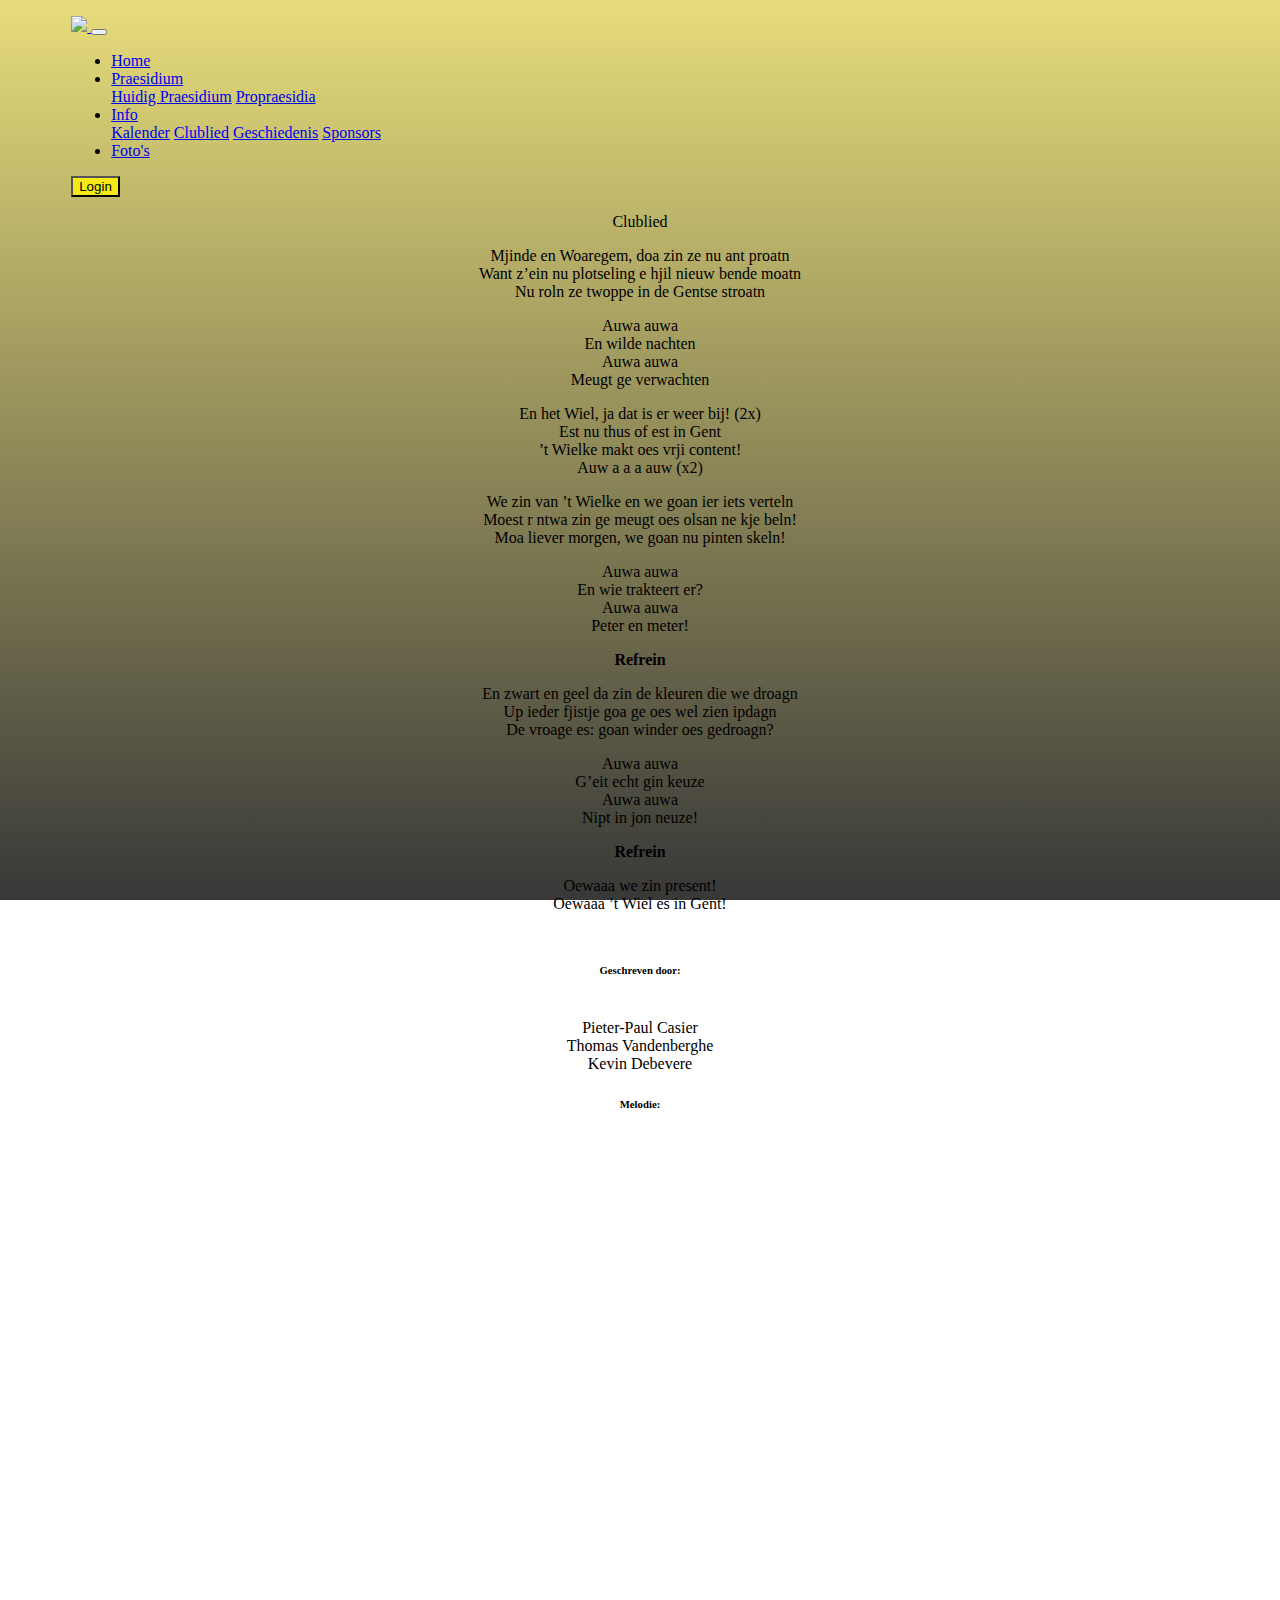
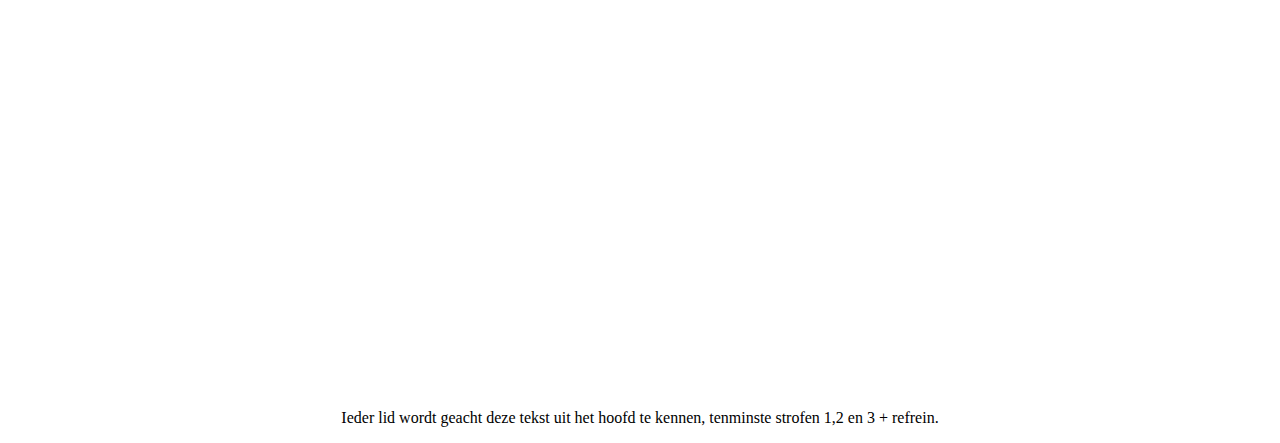
==== clublied.html @ 7f951159 "clublied toegevoegd, enkele schoonheidsfoutjes aangepast" ====
<!DOCTYPE html>
<html lang="en">

<head>
    <meta charset="UTF-8">
    <meta name="viewport" content="width=device-width, initial-scale=1.0">
    <meta http-equiv="X-UA-Compatible" content="ie=edge">
    <title>HSC 't Wielke</title>
    <link rel="stylesheet" href="bootstrap/css/bootstrap.css">
    <link rel="stylesheet" href="css/main.css">
</head>

<body>
    <div class="content">
        <nav class="navbar navbar-expand-sm navbar-dark bg-dark edged">
            <a class="navbar-brand" href="index.html">
                <img height="50px" src="img/wiel.png">
            </a>
            <button class="navbar-toggler" type="button" data-toggle="collapse" data-target="#navbarText" aria-controls="navbarText"
                aria-expanded="false" aria-label="Toggle navigation">
                <span class="navbar-toggler-icon"></span>
            </button>
            <div class="collapse navbar-collapse" id="navbarText">
                <ul class="navbar-nav mr-auto">
                    <li class="nav-item">
                        <a class="nav-link" href="index.html">Home</a>
                    </li>
                    <li class="nav-item dropdown">
                        <a class="nav-link dropdown-toggle" href="#" id="navbarDropdown" role="button" data-toggle="dropdown" aria-haspopup="true"
                            aria-expanded="false">
                            Praesidium
                          </a>
                        <div class="dropdown-menu" aria-labelledby="navbarDropdown">
                            <a class="dropdown-item " href="praesidium.html">Huidig Praesidium</a>
                            <a class="dropdown-item " href="praesidium.html#prostitel">Propraesidia</a>
                        </div>
                    </li>
                    <li class="nav-item dropdown">
                        <a class="nav-link dropdown-toggle" href="#" id="navbarDropdown" role="button" data-toggle="dropdown" aria-haspopup="true"
                            aria-expanded="false">
                            Info
                          </a>
                        <div class="dropdown-menu" aria-labelledby="navbarDropdown">
                            <a class="dropdown-item " href="praesidium.html">Kalender</a>
                            <a class="dropdown-item " href="praesidium.html#prostitel">Clublied</a>
                            <a class="dropdown-item " href="praesidium.html#prostitel">Geschiedenis</a>
                            <a class="dropdown-item " href="praesidium.html#prostitel">Sponsors</a>
                        </div>
                    </li>
                    <li class="nav-item">
                        <a class="nav-link" href="#">Foto's</a>
                    </li>
                </ul>
                <a href="https://intranet.skghendt.be/auth/" target="_blank">
                    <button type="button" class="btn">Login</button>
                </a>

            </div>
        </nav>
        <main>
            <div class="jumbotron jumbotron-fluid edged">
                <div class="container clublied">
                    <p class="display-4">
                        Clublied
                    </p>
                    <p>
                        Mjinde en Woaregem, doa zin ze nu ant proatn<br> Want z’ein nu plotseling e hjil nieuw bende moatn<br>                        Nu roln ze twoppe in de Gentse stroatn
                    </p>
                    <p> Auwa auwa<br>En wilde nachten<br>Auwa auwa<br>Meugt ge verwachten
                    </p>
                    <p class="font-weight-bold">
                        En het Wiel, ja dat is er weer bij! (2x)<br>Est nu thus of est in Gent <br>’t Wielke makt oes vrji
                        content! <br>Auw a a a auw (x2)
                    </p>
                    <p>
                        We zin van ’t Wielke en we goan ier iets verteln <br>Moest r ntwa zin ge meugt oes olsan ne kje beln!
                        <br>Moa liever morgen, we goan nu pinten skeln!
                    </p>
                    <p>
                        Auwa auwa <br>En wie trakteert er? <br>Auwa auwa <br>Peter en meter!
                    </p>
                    <p>
                        <strong>Refrein</strong>
                    </p>
                    <p>
                        En zwart en geel da zin de kleuren die we droagn <br>Up ieder fjistje goa ge oes wel zien ipdagn
                        <br>De vroage es: goan winder oes gedroagn?
                    </p>
                    <p>
                        Auwa auwa <br>G’eit echt gin keuze <br>Auwa auwa <br>Nipt in jon neuze!
                    </p>
                    <p>
                        <strong>Refrein</strong>
                    </p>
                    <p>
                        Oewaaa we zin present! <br>Oewaaa ’t Wiel es in Gent!
                    </p>

                    <div class="clubliedinfo text-white edged bg-secondary">
                        <p>
                            <h6>Geschreven door:</h6><br> Pieter-Paul Casier<br>Thomas Vandenberghe<br>Kevin Debevere</p>
                        <p>
                            <h6>Melodie:</h6>
                        </p>
                        <div class="iframe-container">
                            <iframe src="https://www.youtube.com/embed/W8r-tXRLazs" frameborder="0" allow="autoplay; encrypted-media"
                                allowfullscreen></iframe>
                        </div>
                    </div>


                    <br>
                    <p class="font-weight-light">Ieder lid wordt geacht deze tekst uit het hoofd te kennen, tenminste strofen 1,2 en 3 + refrein.</p>
                </div>
            </div>
        </main>

    </div>

    <script src="https://code.jquery.com/jquery-2.1.3.min.js"></script>
    <script src="bootstrap/js/bootstrap.js"></script>
</body>

</html>
---- css/main.css ----
#welkom{
    background-image: url(../img/menen.jpg);
    
}
.content{
    width: 90%;
    margin: 0 auto;
}
.navbar{
    margin-top: 1em;
}
body{
    /* background-color: rgb(204, 204, 204); 
    
    */
    background: linear-gradient(#E7DC7A,#383838);
    background-attachment: fixed;
    
}
.ytvideo{
    border-radius: 15px;
    overflow: hidden;
    display: inline-block;
}
.lead {
    font-size: 0.9em;
}
main{
    margin-top: 1em;
}
a > button{
    background-color: #f5ea16;
}
.edged{
    border-radius: 1em;
}
.carousel-inner img {
    width: 100%;
    height: 100%;
}
.marge{
    margin-bottom: 1%;
}
@media screen and (max-width: 576px) {
    .content {
      width:100%;
      position: relative;
      top: 60px;
    }
    .navbar{
        border-radius: 0;
        margin-top: 0;
        position: fixed;
        top:0;
        z-index: 2;
        width: 100%;
        box-shadow: 0px 0px 10px black;
        
    }
    iframe{
        width: 300px;
        height: 200px;
    }
    .jumbotron{
        border-radius: 0;
    }
 

}
.iframe-container {
    overflow: hidden;
    padding-top: 56.25%;
    position: relative;
    height:200px;
  }
  
.iframe-container iframe {
     border: 0;
     height: 100%;
     left: 0;
     position: absolute;
     top: 0;
     width: 100%;
}

.clublied{
    text-align: center;
}
.clubliedinfo{
    box-sizing: border-box;
    padding-top: 10px;
    overflow: hidden;
}
.madeBy{
    height: 1em;
    text-align: center;
    width: 100%;
}
.madeBy a{
    color: lightgray;
    text-decoration: none;
    transition: ease 0.5s;
}
.madeBy a:hover{
    color: white;
    cursor: pointer;
}
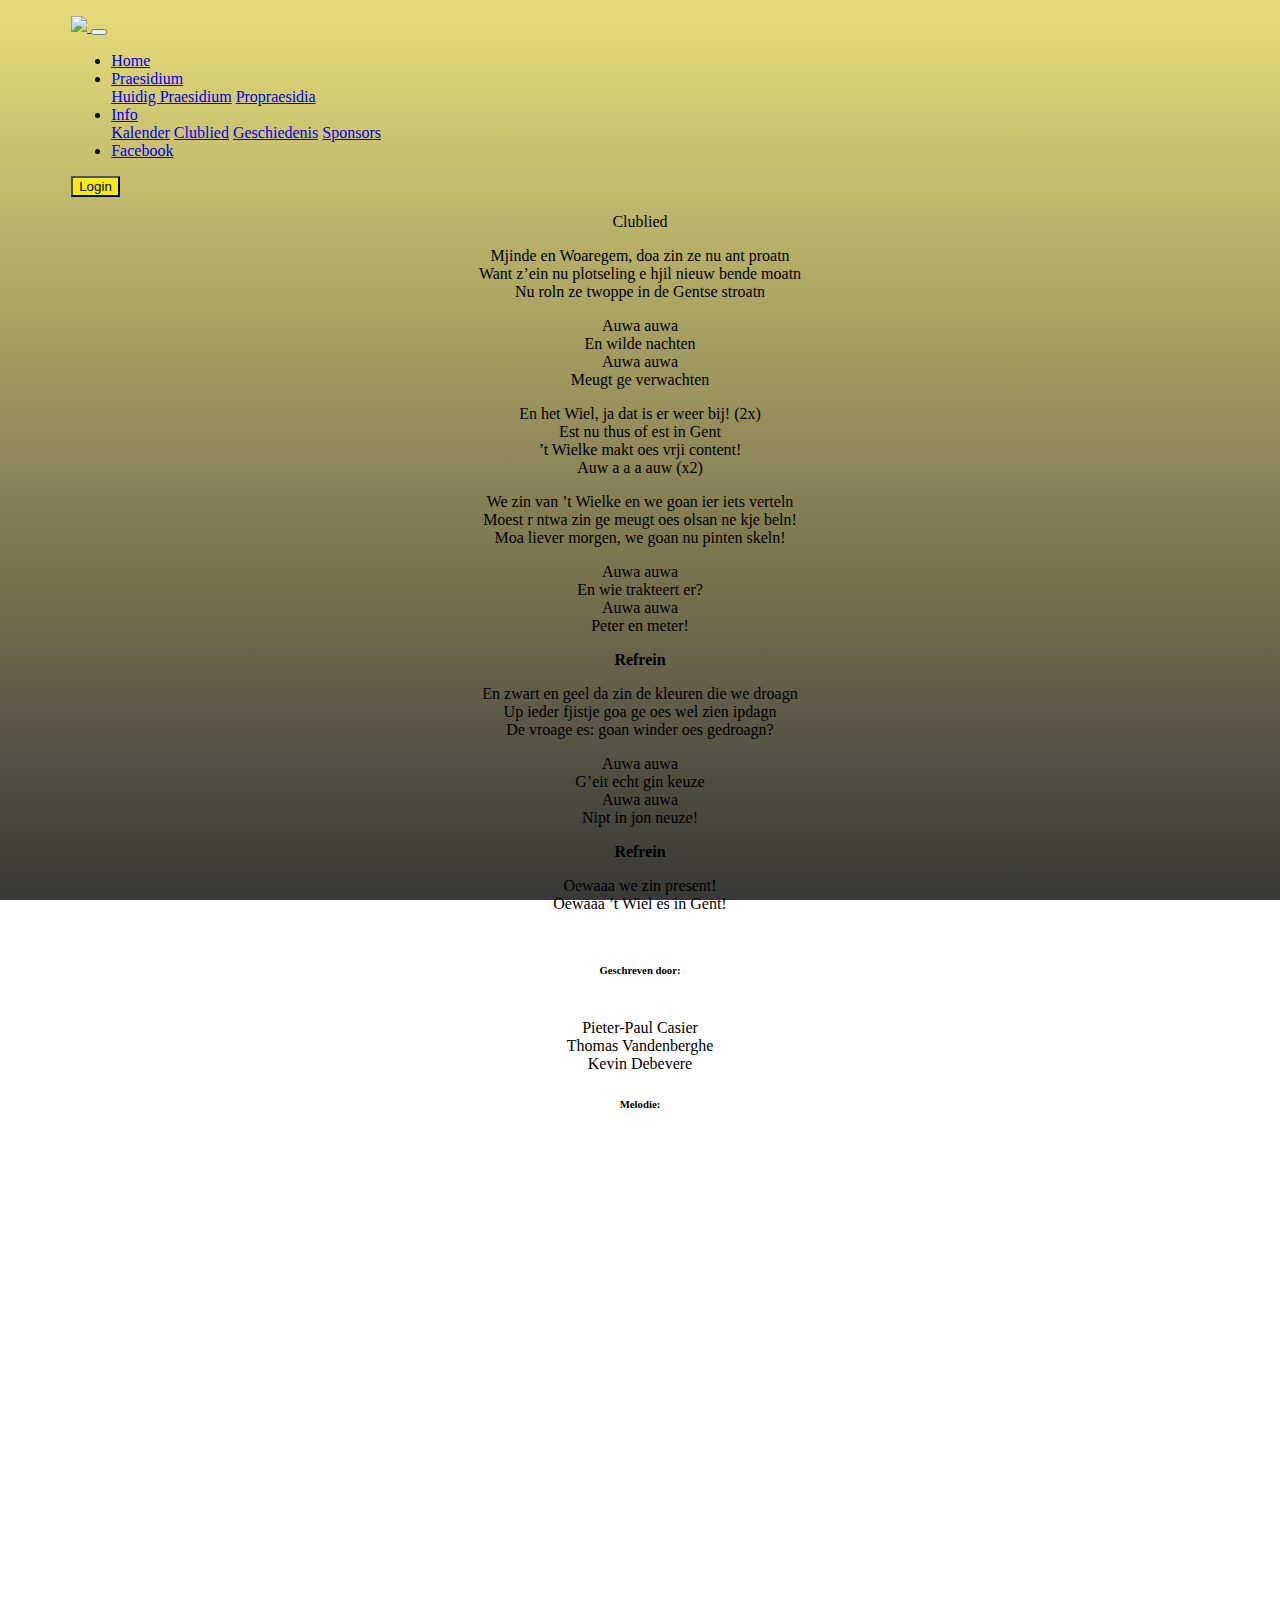
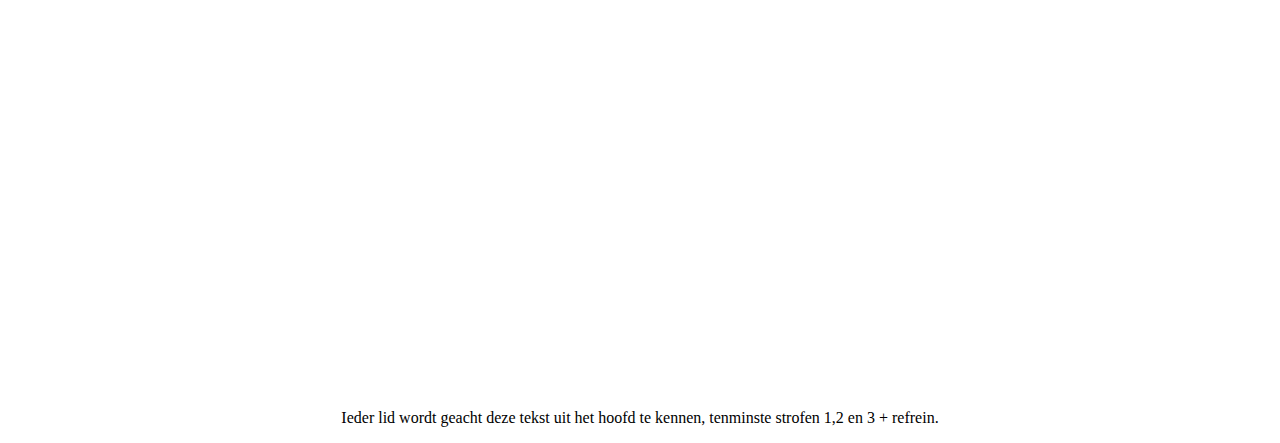
==== commit ddeceaf9: "final changes" ====
--- a/clublied.html
+++ b/clublied.html
@@ -48,7 +48,7 @@
                         </div>
                     </li>
                     <li class="nav-item">
-                        <a class="nav-link" href="#">Foto's</a>
+                        <a class="nav-link" target="about_blank" href="https://www.facebook.com/tWielke/">Facebook</a>
                     </li>
                 </ul>
                 <a href="https://intranet.skghendt.be/auth/" target="_blank">
